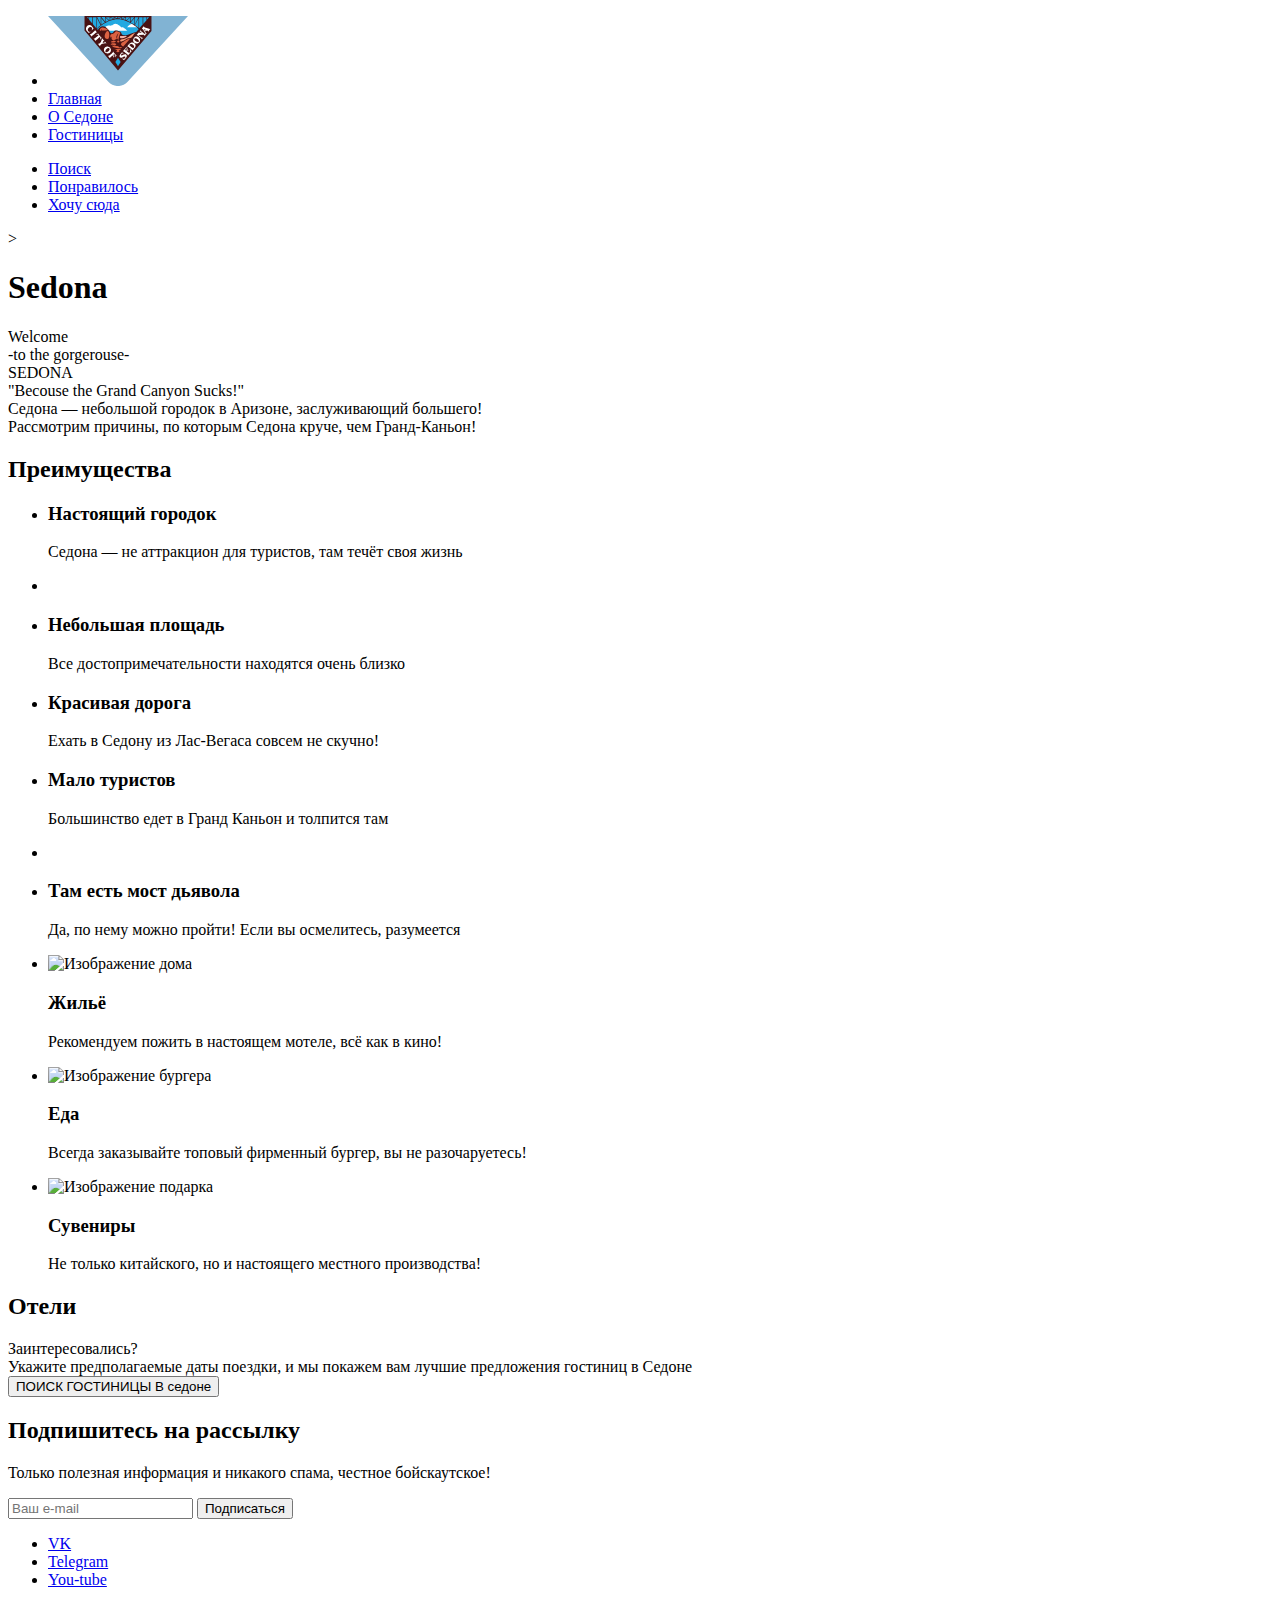
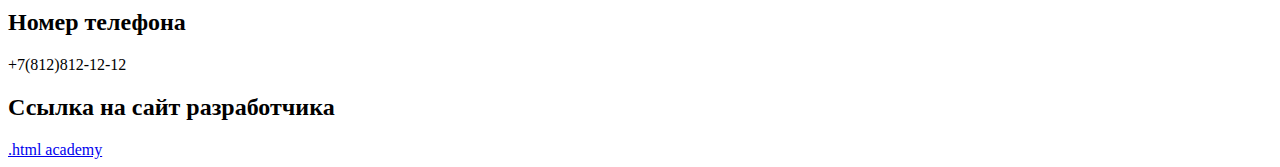
==== index.html @ 58a455e3 "Написала первичку" ====
<!DOCTYPE html>
<html lang="ru">
  <head>
    <meta charset="utf-8">
    <title>HTML Academy: Седона</title>
  </head>
  <body>
    <header class="page-header">
      <nav>
        <ul class="navigation-list">
          <li class="navigation-item">
            <img src="logo.svg">
          </li>
          <li class="navigation-item">
            <a class="navigation-link" href="main.html">Главная</a>
          </li>
          <li class="navigation-item">
            <a class="navigation-link" href="about_Sedona">О Седоне</a>
          </li>
          <li class="navigation-item">
            <a class="navigation-link" href="Hotels">Гостиницы</a>
          </li>
        </ul>

        <ul class="navigation-list navigation-user">
          <li class="navigation-item">
            <a class="navigation-link" href="#">
              <span class="visually-hidden">
                Поиск
              </span>
              </a>
          </li>
          <li class="navigation-item">
            <a class="navigation-link" href="#">
              <span class="visually-hidden">
                Понравилось
              </span>
            </a>
          </li>
          <li class="navigation-item">
            <a class="navigation-link" href="#">Хочу сюда</a>
          </li>
        </ul>
      </nav>
    </header>>

    <main class="main-index">
      <h1 class="visually-hidden">Sedona</h1>
      <section>
        <div class="welcome">Welcome</div>
        <div class="gorgerouse">-to the gorgerouse-</div>
        <div class="sedona">SEDONA</div>
        <div class="canyon">"Becouse the Grand Canyon Sucks!"</div>
      </section>

      <section>
        <div>Седона — небольшой городок в Аризоне,
          заслуживающий большего!</div>
        <div>Рассмотрим причины, по которым Седона круче, чем Гранд-Каньон!</div>
      </section>

      <section class="advanteges">
        <h2 class="visually-hidden">Преимущества</h2>
        <ul class="advaneges-list">
          <li class="advanteges-item">
            <h3 class="advanteges-title">Настоящий городок</h3>
            <p class="advanteges-description">Седона — не аттракцион для туристов, там течёт своя жизнь</p>
          </li>
          <li class="advanteges-item-img">
            <img src="" alt="">
          </li>
          <li class="advanteges-item">
            <h3 class="advanteges-title">Небольшая площадь</h3>
            <p class="advanteges-description">Все достопримечательности находятся очень близко</p>
          </li>
          <li class="advanteges-item">
            <h3 class="advanteges-title">Красивая
              дорога</h3>
            <p class="advanteges-description">Ехать в Седону из Лас-Вегаса совсем не скучно!</p>
          </li>
          <li class="advanteges-item">
            <h3 class="advanteges-title">Мало
              туристов</h3>
            <p class="advanteges-description">Большинство едет в Гранд Каньон и толпится там</p>
          </li>
          <li class="advanteges-item-img">
            <img src="" alt="">
          </li>
          <li class="advanteges-item">
            <h3 class="advanteges-title">Там есть мост дьявола</h3>
            <p class="advanteges-description">Да, по нему можно пройти! Если вы осмелитесь, разумеется</p>
          </li>
          <li class="advanteges-item">
            <img src="" alt="Изображение дома">
            <h3 class="advanteges-title">Жильё</h3>
            <p class="advanteges-description">Рекомендуем пожить в настоящем мотеле, всё как в кино!</p>
          </li>
          <li class="advanteges-item">
            <img src="" alt="Изображение бургера">
            <h3 class="advanteges-title">Еда</h3>
            <p class="advanteges-description">Всегда заказывайте
              топовый фирменный бургер, вы не разочаруетесь!</p>
          </li>
          <li class="advanteges-item">
            <img src="" alt="Изображение подарка">
            <h3 class="advanteges-title">Сувениры</h3>
            <p class="advanteges-description">Не только китайского,
              но и настоящего местного производства!</p>
          </li>
        </ul>
      </section>

      <section class="hotels">
        <h2 class="visually-hidden">Отели</h2>

          <div>Заинтересовались?</div>
          <div>Укажите предполагаемые даты поездки, и мы покажем вам лучшие предложения гостиниц в Седоне</div>
          <button type="button">ПОИСК ГОСТИНИЦЫ В седоне</button>

      </section>

      <section class="subscribe">
        <h2 class="">Подпишитесь на рассылку</h2>
        <p class="">Только полезная информация и никакого спама, честное бойскаутское!</p>
        <div>
          <label for=""></label>
          <input type="email" name="email" id="email" placeholder="Ваш e-mail">

          <button type="submit">Подписаться</button>
        </div>
      </section>
    </main>

    <footer>
      <section class="footer-social">
        <ul class="footer-social-list">
          <li class="footer-social-item">
            <a class="icon" href="#">
              <span class="visually-hidden">VK</span>
            </a>
          </li>
          <li class="footer-social-item">
            <a class="icon" href="#">
              <span class="visially-hidden">Telegram</span>
            </a>
          </li>
          <li class="footer-social-item">
            <a class="icon" href="#">
              <span class="visially-hidden">You-tube</span>
            </a>
          </li>
        </ul>
       </section>
       <section>
        <h2 class="visually-hidden">Номер телефона</h2>
        <div>+7(812)812-12-12</div>
       </section>
       <section>
        <h2 class="visually-hidden">Ссылка на сайт разработчика</h2>
        <a href="#">.html academy</a>
       </section>

    </footer>


  </body>
</html>
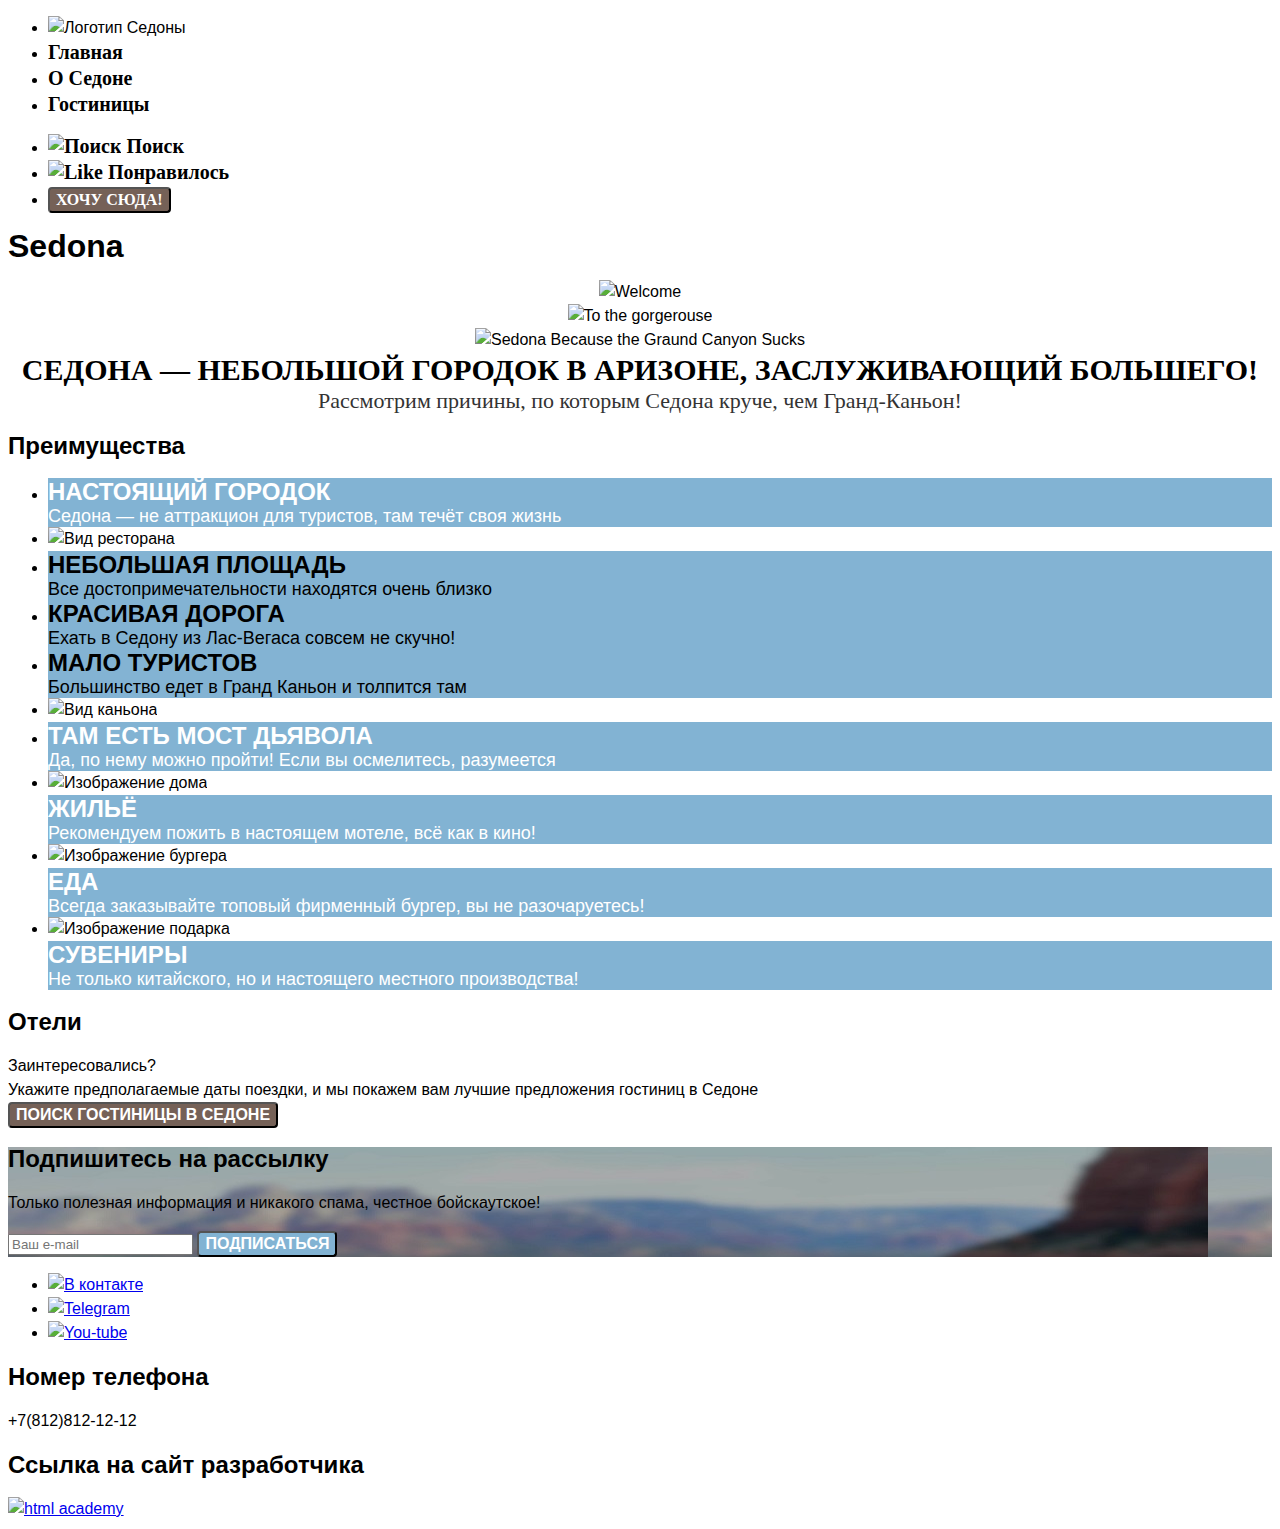
==== commit 417abc80: "Добавляет background-image" ====
--- a/index.html
+++ b/index.html
@@ -2,23 +2,24 @@
 <html lang="ru">
   <head>
     <meta charset="utf-8">
-    <title>HTML Academy: Седона</title>
+    <title>Главная страница</title>
+    <link rel="stylesheet" href="styles/styles.css">
   </head>
   <body>
     <header class="page-header">
       <nav>
         <ul class="navigation-list">
           <li class="navigation-item">
-            <img src="logo.svg">
+            <img class="logo" src="image/header/logo.svg" width="140" height="70" alt="Логотип Седоны">
           </li>
           <li class="navigation-item">
             <a class="navigation-link" href="main.html">Главная</a>
           </li>
           <li class="navigation-item">
-            <a class="navigation-link" href="about_Sedona">О Седоне</a>
+            <a class="navigation-link" href="about.html">О Седоне</a>
           </li>
           <li class="navigation-item">
-            <a class="navigation-link" href="Hotels">Гостиницы</a>
+            <a class="navigation-link" href="Catalog.html">Гостиницы</a>
           </li>
         </ul>
 
@@ -26,6 +27,7 @@
           <li class="navigation-item">
             <a class="navigation-link" href="#">
               <span class="visually-hidden">
+                <img src="image/header/search.svg" alt="Поиск">
                 Поиск
               </span>
               </a>
@@ -33,76 +35,78 @@
           <li class="navigation-item">
             <a class="navigation-link" href="#">
               <span class="visually-hidden">
+                <img src="image/header/like.svg" height="17" width="18" alt="Like">
                 Понравилось
               </span>
             </a>
           </li>
           <li class="navigation-item">
-            <a class="navigation-link" href="#">Хочу сюда</a>
+            <a class="navigation-link" href="#">
+              <button class="button-brown">Хочу сюда!</button>
+              </a>
           </li>
         </ul>
       </nav>
-    </header>>
+    </header>
 
     <main class="main-index">
       <h1 class="visually-hidden">Sedona</h1>
-      <section>
-        <div class="welcome">Welcome</div>
-        <div class="gorgerouse">-to the gorgerouse-</div>
-        <div class="sedona">SEDONA</div>
-        <div class="canyon">"Becouse the Grand Canyon Sucks!"</div>
-      </section>
+      <section class="about">
+          <div class="welcome"><img src="image/adventeges/welcome.svg" alt="Welcome" height="44.7" width="187.7"></div>
+          <div class="gorgerouse"><img src="image/adventeges/to-the-gorgeous.svg" height="28.78" width="256" alt="To the gorgerouse"></div>
+          <div class="sedona"><img src="image/adventeges/sedona.svg" height="212.77" width="456.7" alt="Sedona Because the Graund Canyon Sucks"></div>
+        </section>
 
       <section>
-        <div>Седона — небольшой городок в Аризоне,
+        <div class="description">Седона — небольшой городок в Аризоне,
           заслуживающий большего!</div>
-        <div>Рассмотрим причины, по которым Седона круче, чем Гранд-Каньон!</div>
+        <div class="description-little">Рассмотрим причины, по которым Седона круче, чем Гранд-Каньон!</div>
       </section>
 
       <section class="advanteges">
         <h2 class="visually-hidden">Преимущества</h2>
-        <ul class="advaneges-list">
+        <ul class="advanteges-list">
           <li class="advanteges-item">
             <h3 class="advanteges-title">Настоящий городок</h3>
             <p class="advanteges-description">Седона — не аттракцион для туристов, там течёт своя жизнь</p>
           </li>
           <li class="advanteges-item-img">
-            <img src="" alt="">
+            <img src="image/adventeges/photo-1.jpg" height="384" width="800" alt="Вид ресторана">
           </li>
           <li class="advanteges-item">
-            <h3 class="advanteges-title">Небольшая площадь</h3>
-            <p class="advanteges-description">Все достопримечательности находятся очень близко</p>
+            <h3 class="advanteges-title-black">Небольшая площадь</h3>
+            <p class="advanteges-description-black">Все достопримечательности находятся очень близко</p>
           </li>
           <li class="advanteges-item">
-            <h3 class="advanteges-title">Красивая
+            <h3 class="advanteges-title-black">Красивая
               дорога</h3>
-            <p class="advanteges-description">Ехать в Седону из Лас-Вегаса совсем не скучно!</p>
+            <p class="advanteges-description-black">Ехать в Седону из Лас-Вегаса совсем не скучно!</p>
           </li>
           <li class="advanteges-item">
-            <h3 class="advanteges-title">Мало
+            <h3 class="advanteges-title-black">Мало
               туристов</h3>
-            <p class="advanteges-description">Большинство едет в Гранд Каньон и толпится там</p>
+            <p class="advanteges-description-black">Большинство едет в Гранд Каньон и толпится там</p>
           </li>
           <li class="advanteges-item-img">
-            <img src="" alt="">
+            <img src="image/adventeges/photo-2.jpg" height="384" width="800" alt="Вид каньона">
           </li>
           <li class="advanteges-item">
             <h3 class="advanteges-title">Там есть мост дьявола</h3>
             <p class="advanteges-description">Да, по нему можно пройти! Если вы осмелитесь, разумеется</p>
           </li>
           <li class="advanteges-item">
-            <img src="" alt="Изображение дома">
+            <img src="image/adventeges/house.svg" height="72" width="75" alt="Изображение дома">
             <h3 class="advanteges-title">Жильё</h3>
             <p class="advanteges-description">Рекомендуем пожить в настоящем мотеле, всё как в кино!</p>
           </li>
           <li class="advanteges-item">
-            <img src="" alt="Изображение бургера">
+            <img src="image/adventeges/food.svg" height="72" width="75" alt="Изображение бургера">
             <h3 class="advanteges-title">Еда</h3>
             <p class="advanteges-description">Всегда заказывайте
               топовый фирменный бургер, вы не разочаруетесь!</p>
           </li>
           <li class="advanteges-item">
-            <img src="" alt="Изображение подарка">
+            <img src="image/adventeges/box.svg" height="72" width="75" alt="Изображение подарка">
             <h3 class="advanteges-title">Сувениры</h3>
             <p class="advanteges-description">Не только китайского,
               но и настоящего местного производства!</p>
@@ -113,20 +117,20 @@
       <section class="hotels">
         <h2 class="visually-hidden">Отели</h2>
 
-          <div>Заинтересовались?</div>
-          <div>Укажите предполагаемые даты поездки, и мы покажем вам лучшие предложения гостиниц в Седоне</div>
-          <button type="button">ПОИСК ГОСТИНИЦЫ В седоне</button>
+          <div class="interest">Заинтересовались?</div>
+          <div class="interest-text">Укажите предполагаемые даты поездки, и мы покажем вам лучшие предложения гостиниц в Седоне</div>
+          <button class="button-brown" type="button">ПОИСК ГОСТИНИЦЫ В СЕДОНЕ</button>
 
       </section>
 
       <section class="subscribe">
-        <h2 class="">Подпишитесь на рассылку</h2>
-        <p class="">Только полезная информация и никакого спама, честное бойскаутское!</p>
+        <h2 class="mail">Подпишитесь на рассылку</h2>
+        <p class="mail-info">Только полезная информация и никакого спама, честное бойскаутское!</p>
         <div>
           <label for=""></label>
           <input type="email" name="email" id="email" placeholder="Ваш e-mail">
 
-          <button type="submit">Подписаться</button>
+          <button class="button-blue" type="submit">Подписаться</button>
         </div>
       </section>
     </main>
@@ -136,17 +140,17 @@
         <ul class="footer-social-list">
           <li class="footer-social-item">
             <a class="icon" href="#">
-              <span class="visually-hidden">VK</span>
+              <img src="image/footer/vk.svg" height="14" width="24" alt="В контакте" >
             </a>
           </li>
           <li class="footer-social-item">
             <a class="icon" href="#">
-              <span class="visially-hidden">Telegram</span>
+              <img src="image/footer/telegram.svg" height="15.1" width="18" alt="Telegram" >
             </a>
           </li>
           <li class="footer-social-item">
             <a class="icon" href="#">
-              <span class="visially-hidden">You-tube</span>
+              <img src="image/footer/you-tube.svg" height="17" width="22" alt="You-tube" >
             </a>
           </li>
         </ul>
@@ -157,7 +161,9 @@
        </section>
        <section>
         <h2 class="visually-hidden">Ссылка на сайт разработчика</h2>
-        <a href="#">.html academy</a>
+        <a href="#">
+          <img src="image/footer/html-academy.svg" height="32.9" width="114.9" alt="html academy">
+          </a>
        </section>
 
     </footer>
--- a/styles/styles.css
+++ b/styles/styles.css
@@ -0,0 +1,174 @@
+@font-face {
+  font-family: "PT Sans";
+  font-style: normal;
+  font-weight: 400;
+  src: url("../fonts/ptsans-400.woff2") format("woff2");
+  font-display: swap;
+}
+
+@font-face {
+  font-family: "PT Sans";
+  font-style: normal;
+  font-weight: 700;
+  src: url("../fonts/ptsans-700.woff2") format("woff2");
+  font-display: swap;
+}
+
+body {
+  font-family: "PT Sans", sans-serif;
+  font-size: 16px;
+  line-height: 24px;
+  background-color: #FFF;
+  color: #000;
+}
+
+.button-brown {
+  font-family: inherit;
+  font-size: 16px;
+  line-height: 20px;
+  font-weight: 700;
+  text-align: center;
+  color: #FFF;
+  background-color: #756157;
+  text-decoration: none;
+  text-transform: uppercase;
+  border-radius: 4px;
+}
+
+.button-blue {
+  font-family: inherit;
+  font-size: 16px;
+  line-height: 20px;
+  font-weight: 700;
+  text-align: center;
+  color: #FFF;
+  background-color: #82B3D3;
+  text-decoration: none;
+  text-transform: uppercase;
+  border-radius: 4px;
+}
+
+.button-green {
+  font-family: inherit;
+  font-size: 16px;
+  line-height: 20px;
+  font-weight: 700;
+  text-align: center;
+  color: #FFF;
+  background-color: #7DB54F;
+  text-decoration: none;
+  text-transform: uppercase;
+  border-radius: 4px;
+}
+
+.button-rating{
+
+  font-family: inherit;
+  font-size: 16px;
+  line-height: 20px;
+  font-weight: 700;
+  text-align: center;
+  color: #000;
+  background-color: #F2F2F2;
+  text-decoration: none;
+  text-transform: uppercase;
+  border-radius: 4px;
+
+}
+
+.page-header {
+  color: #000;
+  background-color: #FFF;
+}
+
+.navigation-link {
+  font-family: "PT Sans";
+  font-weight: 700;
+  font-size: 20px;
+  text-align: center;
+  color: #000;
+  background-color: #FFF;
+  text-decoration: none;
+  text-transform: none;
+
+}
+
+.description {
+  font-family: "PT Sans";
+  font-style: normal;
+  font-weight: 700;
+  font-size: 30px;
+  line-height: 36px;
+  text-align: center;
+  text-transform: uppercase;
+  color: #000;
+}
+
+.description-little {
+  font-family: "PT Sans";
+  font-style: normal;
+  font-weight: 400;
+  font-size: 22px;
+  line-height: 26px;
+  text-align: center;
+  color: #333333;
+}
+
+.about {
+  color: #000;
+  background-color: #FFF;
+  background-image: url("../image/adventeges/index-background.jpg");
+  background-size: 100% auto;
+  background-repeat: no-repeat;
+  text-align: center;
+
+}
+
+.advanteges-title {
+  font-family: "PT Sans", sans-serif;
+  font-size: 24px;
+  line-height: 28px;
+  text-transform: uppercase;
+  color: #FFF;
+  background-color: #82B3D3;
+  margin: 0;
+
+}
+
+.advanteges-description {
+  font-family: "PT Sans", sans-serif;
+  font-size: 18px;
+  line-height: 21px;
+  color: #FFF;
+  background-color: #82B3D3;
+  margin: 0;
+}
+
+.advanteges-title-black {
+  font-family: "PT Sans", sans-serif;
+  font-size: 24px;
+  line-height: 28px;
+  text-transform: uppercase;
+  color: #000;
+  background-color: #83B3D3;
+  margin: 0;
+}
+
+.advanteges-description-black {
+  font-family: "PT Sans", sans-serif;
+  font-size: 18px;
+  line-height: 21px;
+  color: #000;
+  background-color: #83B3D3;
+  margin: 0;
+}
+
+.subscribe {
+
+  background-image: url("../image/footer/background-image-footer.jpg");
+}
+
+.catalog-filter {
+
+  background-image: url("../image/catalog/header-catalog.jpg");
+}
